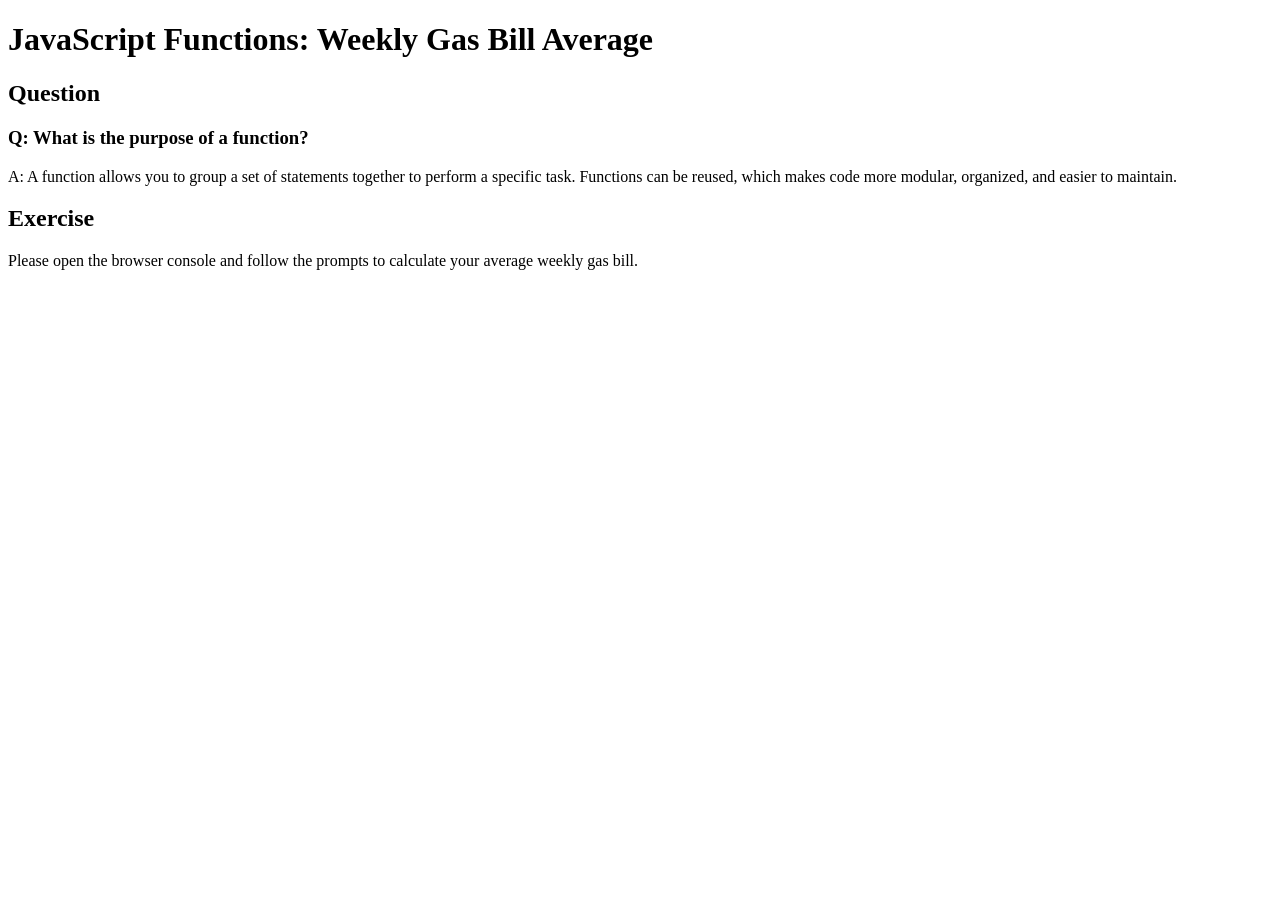
==== Week7/index.html @ ed5076c2 "Create index.html" ====
<!-- 
  Author: Rebecca Cathey
  Date: April 24, 2025
-->

<!DOCTYPE html>
<html lang="en">
<head>
  <meta charset="UTF-8" />
  <meta name="viewport" content="width=device-width, initial-scale=1.0" />
  <meta name="description" content="Gas average calculator using JavaScript functions" />
  <title>Weekly Gas Bill Average</title>
  <link rel="stylesheet" href="css/style.css" />
</head>
<body>

  <header>
    <h1>JavaScript Functions: Weekly Gas Bill Average</h1>
  </header>

  <main>
    <section>
      <h2>Question</h2>
      <article>
        <h3>Q: What is the purpose of a function?</h3>
        <p>A: A function allows you to group a set of statements together to perform a specific task. Functions can be reused, which makes code more modular, organized, and easier to maintain.</p>
      </article>
    </section>

    <section>
      <h2>Exercise</h2>
      <p>Please open the browser console and follow the prompts to calculate your average weekly gas bill.</p>
    </section>
  </main>

  <footer>
  </footer>

  <script src="javascript/script.js"></script>
</body>
</html>
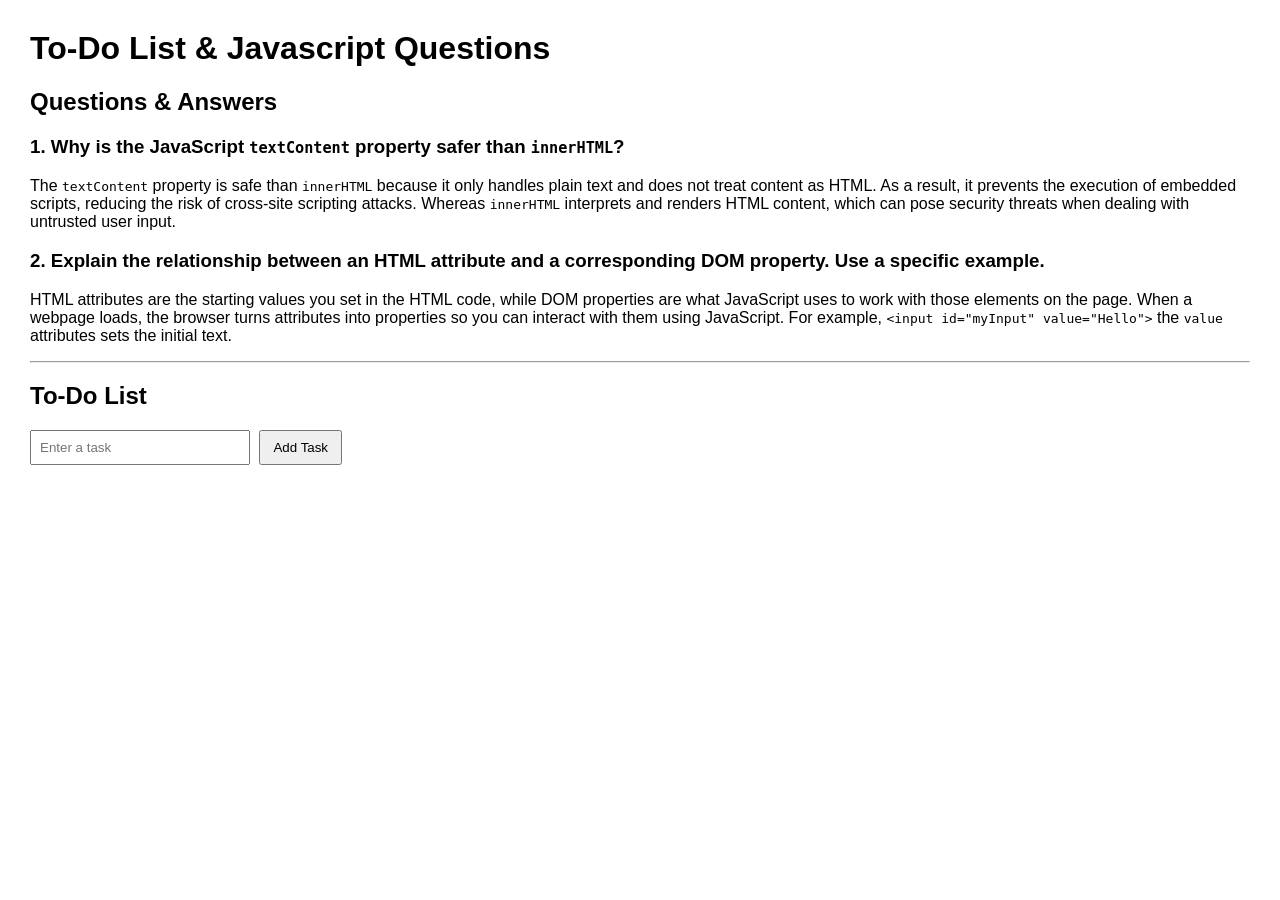
==== commit 2c9b5a3e: "Add files via upload" ====
--- a/Week7/index.html
+++ b/Week7/index.html
@@ -1,41 +1,40 @@
-<!-- 
-  Author: Rebecca Cathey
-  Date: April 24, 2025
--->
-
-<!DOCTYPE html>
-<html lang="en">
-<head>
-  <meta charset="UTF-8" />
-  <meta name="viewport" content="width=device-width, initial-scale=1.0" />
-  <meta name="description" content="Gas average calculator using JavaScript functions" />
-  <title>Weekly Gas Bill Average</title>
-  <link rel="stylesheet" href="css/style.css" />
-</head>
-<body>
-
-  <header>
-    <h1>JavaScript Functions: Weekly Gas Bill Average</h1>
-  </header>
-
-  <main>
-    <section>
-      <h2>Question</h2>
-      <article>
-        <h3>Q: What is the purpose of a function?</h3>
-        <p>A: A function allows you to group a set of statements together to perform a specific task. Functions can be reused, which makes code more modular, organized, and easier to maintain.</p>
-      </article>
-    </section>
-
-    <section>
-      <h2>Exercise</h2>
-      <p>Please open the browser console and follow the prompts to calculate your average weekly gas bill.</p>
-    </section>
-  </main>
-
-  <footer>
-  </footer>
-
-  <script src="javascript/script.js"></script>
-</body>
-</html>
+<!-- 
+  Author: Rebecca Cathey
+  Date: May 4th, 2025
+-->
+
+<!DOCTYPE html>
+<html lang="en">
+<head>
+  <meta charset="UTF-8" />
+  <meta name="viewport" content="width=device-width, initial-scale=1.0" />
+  <meta name="description" content="Week 7 working with a webpage and JavaScript"/>
+  <title> Working with a webpage</title>
+  <link rel="stylesheet" href="css/style.css"/>
+</head>
+
+<body>
+<h1>To-Do List & Javascript Questions</h1>
+<section>
+    <h2>Questions & Answers</h2>
+        <h3>1. Why is the JavaScript <code>textContent</code> property safer than <code>innerHTML</code>?</h3>
+            <p>
+                The <code>textContent</code> property is safe than <code>innerHTML</code> because it only handles plain text and does not treat content as HTML. As a result, it prevents the execution of embedded scripts, reducing the risk of cross-site scripting attacks. Whereas <code>innerHTML</code> interprets and renders HTML content, which can pose security threats when dealing with untrusted user input.
+            </p>
+        <h3>2. Explain the relationship between an HTML attribute and a corresponding DOM property. Use a specific example.</h3>
+            <p>
+                HTML attributes are the starting values you set in the HTML code, while DOM properties are what JavaScript uses to work with those elements on the page. When a webpage loads, the browser turns attributes into properties so you can interact with them using JavaScript. For example, <code>&lt;input id="myInput" value="Hello"&gt;</code> the <code>value</code> attributes sets the initial text.
+            </p>            
+</section>
+
+<hr>
+
+<section>
+    <h2>To-Do List</h2>
+    <input type="text" id="taskInput" placeholder="Enter a task">
+    <button id="addTaskBtn">Add Task</button>
+    <ul id="taskList"></ul>
+</section>
+
+<script src="javascript/script.js"></script>
+</body>
--- a/Week7/css/style.css
+++ b/Week7/css/style.css
@@ -0,0 +1,34 @@
+/* 
+  Author: Rebecca Cathey
+  Date: May 4th, 2025
+*/
+
+body {
+    font-family: Arial, Helvetica, sans-serif;
+    margin: 30px;
+}
+
+input[type="text"] {
+    padding: 8px;
+    width: 200px;
+}
+
+button {
+    padding: 8px 12px;
+    margin-left: 5px;
+}
+
+ul {
+    margin-top: 20px;
+    padding-left: 20px;
+}
+
+li {
+    margin-bottom: 10px;
+}
+
+.remove-btn {
+    margin-left: 10px;
+    color: red;
+    cursor: pointer;
+}
